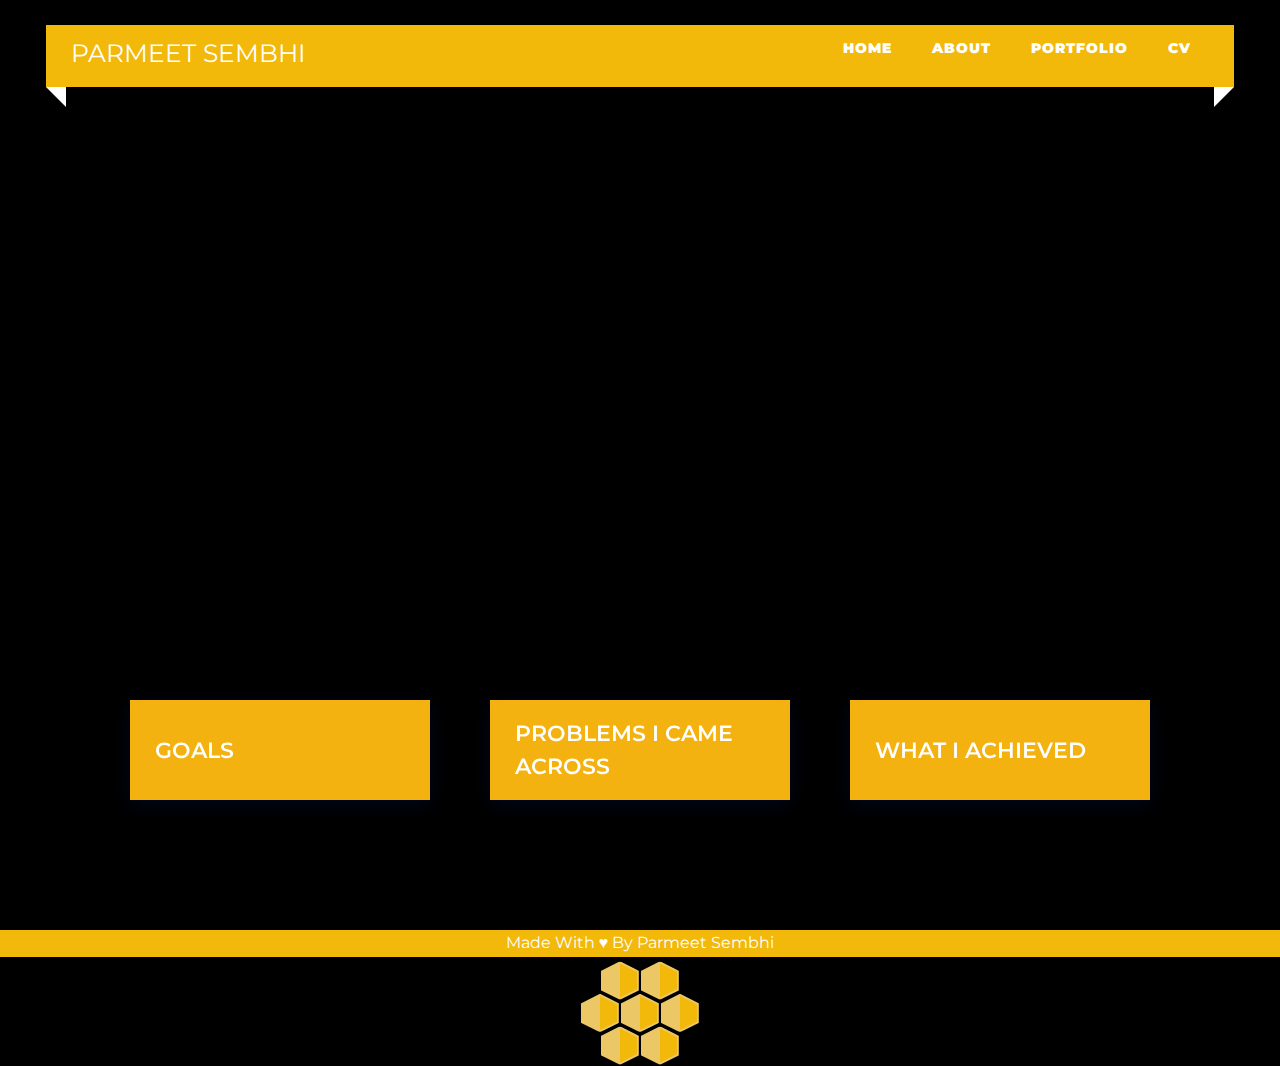
==== portfolio.html @ eb6638fc "this is my first ever commit for website" ====
<html lang="en">

<head>
    <meta charset="UTF-8">
    <meta name="viewport" content="width=device-width, initial-scale=1.0">
    <title>About Me</title>

    <link rel="stylesheet" href="https://stackpath.bootstrapcdn.com/bootstrap/4.5.2/css/bootstrap.min.css">
    <link rel="stylesheet" href="https://fonts.googleapis.com/css2?family=Bebas+Neue&family=Montserrat:wght@300&display=swap">
    <link rel="stylesheet" href="https://use.fontawesome.com/releases/v5.15.1/css/all.css" integrity="sha384-vp86vTRFVJgpjF9jiIGPEEqYqlDwgyBgEF109VFjmqGmIY/Y4HV4d3Gp2irVfcrp" crossorigin="anonymous">
    <link rel="stylesheet" href="https://use.fontawesome.com/releases/v5.15.1/css/all.css" integrity="sha384-vp86vTRFVJgpjF9jiIGPEEqYqlDwgyBgEF109VFjmqGmIY/Y4HV4d3Gp2irVfcrp" crossorigin="anonymous">

    <link rel="stylesheet" href="style.css">
    <link rel="stylesheet" href="project.css">
  

</head>

<body>
    <!----------- nav bar--------->
    <div class="navbar">
        <nav>
            <div class="logo">
                Parmeet Sembhi</div>
            <ul class="menu-area">
                <li><a href="index.html">Home</a></li>
                <li><a href="about.html">About</a></li>
                <li><a href="portfolio.html">Portfolio</a></li>
                <li><a href="cv.html">CV</a></li>

            </ul>
        </nav>
    </div>
    <!------- nav bar--------->

 <!----------------------------- project content-------------------------------->
 <!-- <div class="project-gallery" id="project-gallery">
 <div class="center">
    <input type="radio" checked name="active" id="tab-1">
    <input type="radio" name="active" id="tab-2">
    <input type="radio" name="active" id="tab-3">
    <input type="radio" name="active" id="tab-4">
    <div class="sliders">
      <label for="tab-1"><img src="img/honeycomb shot.jpg"></label>
      <label for="tab-2"><img src="img/honey snips.jpg"></label>
    <label for="tab-3"><img src="img/wellhere.jpg"></label>
    <label for="tab-4"><img src="img/city.jpeg"></label>
  </div>
  <div class="img-card">
    <img src="img/honeycomb shot.jpg">
    <img src="img/honey snips.jpg">
    <img src="img/wellhere.jpg">
    <img src="img/city.jpeg">
  </div>
  </div>
</div> -->

<div style="text-align: center; padding: 50px;" class="videooo">
<video width="1000" height="500" autoplay loop muted>
  <source src="websitevid.mp4" type="video/mp4">
Your browser does not support the video tag.
</video>
</div>



<div class="wrapper">
  <div class="box">
    <div class="front-face">
      <div class="icon">
<i class=""></i></div>
<span>Goals</span>
    </div>
<div class="back-face">
      <span>Goals</span>
      <p><br>
In this project I have attempted to build myself an online brand/ identy and increase my presence in the digital industry. I wanted to showcase the things I have learnt over-time, in a unique style. This project was completed in 2 weeks for an intensive training course</p>
</div>
</div>
<div class="box">
    <div class="front-face">
      <div class="icon">
<i class=""></i></div>
<span>Problems I Came Across</span>
    </div>
<div class="back-face">
      <span>Problems I Came Across</span>
      <p><br>
I faced many problems during this project, including responsiveness of site and resolution of images. The hardest concepts I had to wrap my head around was the honeycomb grid and the projects page. I was very indecisive with the design and that put a dent in my schedule</p>
</div>
</div>
<div class="box">
    <div class="front-face">
      <div class="icon">
<i class=""></i></div>
<span>What I Achieved</span>
    </div>
<div class="back-face">
      <span>What I Achieved</span>
      <p><br>
On this project I learnt how to really prioritise tasks and how to best absorb knowledge to achieve the end result in small time constraints.<br>I believe I really excelled on using HTML and CSS and had immense fun completing this website!</p>
</div>
</div>
</div> 

 <!----------------------------- project content -------------------------------->



 <!-- <section>
   <video id ="slider" autoplay muted loop>
   <source src="first1.mp4" type="video/mp4">
  </video>
  <ul class="navigation">
    <li onclick="videoUrl('first1.mp4')"><img src="img/newhoney.jpg"></li>
    <li onclick="videoUrl('honeycode.mp4')"><img src="thumb2.jpg"></li>
    <li onclick="videoUrl('cvcode.mp4')"><img src="thumb3.jpg"></li>
  </ul>
 </section>

<script type="text/javascript">
function videoUrl(hmmmmmm){
  document.getElementById("slider").src = hmmmmmm;
}
</script> -->

<!-- <div class="container">
  <video src="first1.mp4" class="slider" loop autoplay muted></video>
  <video src="honeycode.mp4" class="slider" loop autoplay muted></video>
  <video src="cvcode.mp4" class="slider" loop autoplay muted>
</div>

<ul>
  <li> <video src="first1.mp4"></video></li>
  <li> <video src="honeycode.mp4"></video></li>
  <li> <video src="cvcode.mp4"></video></li>
</ul> -->

  <!----------------------------- project content -------------------------------->

<!-- footer-->
<footer class="footer">
    Made With ♥ By Parmeet Sembhi
</footer>
<!-- footer-->
<!-- contact links -->
<div class="social" id="sociall">
    <div>
        <a href="https://github.com/Dofassh">
            <div class="button">
                <i class="fab fa-github"></i>
            </div>
        </a>
        <a href="https://codepen.io/Dofassh">
            <div class="button">
                <i class="fab fa-codepen"></i>
            </div>
        </a>
    </div>
    <div>
        <a href="mailto:parmeetsembhi@gmail.com" target="_blank" rel="noopener noreferrer">
            <div class="button">
                <i class=" fa fa-envelope " aria-hidden="true "></i>
            </div>
        </a>
        <a href="index.html">
            <div class="button">
                <i class=" fa fa-home " aria-hidden="true "></i>
            </div>
        </a>
        <a href="cv.html">
            <div class="button">
                <i class=" fas fa-book-open "></i>
            </div>
        </a>
    </div>
    <div>
        <a href="https://discord.gg/7zpSpsk">
            <div class="button ">
                <i class="fab fa-discord"></i>
            </div>
        </a>
        <a href="https://www.linkedin.com/in/parmeet-sembhi-218641112/">
            <div class="button ">
                <i class="fab fa-linkedin-in "></i>
            </div>
        </a>
    </div>
</div>

</html>
---- style.css ----
/*-------Nav bar ----*/

* {
    margin: 0;
    padding: 0;
    outline: 0;
    box-sizing: border-box;
}

body {
    /* background-image: url();
    -webkit-background-size: cover;
    background-size: cover;
    background-position: center center;
    height: 100vh;  */
    /* font-family: poppins; */
    font-family: 'Bebas Neue', cursive;
    font-family: 'Montserrat', sans-serif;
    background-color: #000;
}

.navbar {
    padding-top: 25px;
}

nav {
    position: relative;
    width: calc(100% - 60px);
    margin: 0 auto;
    background: #F2B80A;
    z-index: 1;
    text-align: right;
    padding-right: 2%;
}

.logo {
    width: 25%;
    float: left;
    text-transform: uppercase;
    color: #fff;
    font-size: 25px;
    text-align: left;
    padding: 10px 25px;
}

.menu-area li {
    display: inline-block;
    list-style-type: none;
}

.menu-area a {
    color: #fff;
    font-weight: 900;
    letter-spacing: 1px;
    text-transform: uppercase;
    display: block;
    padding: 8px 18px;
    font-size: 14px;
    line-height: 30px;
    position: relative;
    z-index: 1;
    text-decoration: none;
}

.menu-area a:hover {
    background: #F2B80A;
    color: #fff;
}

nav:before {
    position: absolute;
    content: '';
    border-top: 10px solid #fff;
    border-right: 10px solid #fff;
    border-left: 10px solid transparent;
    border-bottom: 10px solid transparent;
    top: 100%;
    left: 0;
}

nav:after {
    position: absolute;
    content: '';
    border-top: 10px solid #fff;
    border-left: 10px solid #fff;
    border-right: 10px solid transparent;
    border-bottom: 10px solid transparent;
    top: 100%;
    right: 0;
}


/*-------Nav bar ----*/

.videoInsert {
    height: 100%;
    width: 100%;
}


/*-------Honeycomb cells ----*/

.honeycomb {
    display: -webkit-box;
    display: flex;
    flex-wrap: wrap;
    list-style: none;
    -webkit-box-pack: center;
    justify-content: center;
    -webkit-box-align: center;
    align-items: center;
    max-width: 1200px;
    margin: 0 auto;
    padding: 0 auto;
    transform: translate (80px);
}

.honeycomb-cell {
    -webkit-box-flex: 0;
    flex: 0 1 250xp;
    max-width: 250px;
    height: 137.5px;
    margin: 65.4px 12.5px 25px;
    position: relative;
    padding: 0.5em;
    text-align: center;
    z-index: 1;
    box-shadow: 0px 0px 15px 0 rgba(0, 0, 0, 0.1);
}

.honeycomb-cell_img {
    object-fit: cover;
    object-position: center;
    filter: grayscale(100%);
}

.honeycomb-cell_title {
    height: 100%;
    display: -webkit-box;
    display: flex;
    -webkit-box-orient: vertical;
    -webkit-box-direction: normal;
    flex-direction: column;
    -webkit-box-pacl: center;
    justify-content: center;
    -webkit-hyphens: auto;
    hyphens: auto;
    word-break: break-word;
    text-transform: uppercase;
    color: #F2B80A;
    font-weight: 700;
    font-size: 1.75em;
    transition: opacity 350ms;
}

.honeycomb-cell::before,
.honeycomb-cell:after {
    content: '';
}

.honeycomb-cell::before,
.honeycomb-cell:after,
.honeycomb-cell_img {
    top: -50%;
    left: 0;
    width: 100%;
    height: 200%;
    display: block;
    position: absolute;
    -webkit-clip-path: polygon(50% 0%, 100% 25%, 100% 75%, 50% 100%, 0% 75%, 0% 25%);
    clip-path: polygon(50% 0%, 100% 25%, 100% 75%, 50% 100%, 0% 75%, 0% 25%);
    z-index: -1;
}

.honeycomb-cell::before {
    background: #fff;
    transform: scale(1.055);
}

.honeycomb-cell:after {
    background: #111111;
    opacity: 0.7;
    transition: opacity 350ms;
    -webkit-transition: opacity 350ms;
}

.honeycomb-cell:hover .honeycomb-cell_title {
    opacity: 0;
}

.honeycomb-cell:hover.honeycomb-cell_img {
    filter: grayscale(0%);
}

.honeycomb-cell:hover::before {
    background: #F2B80A;
}

.honeycomb-cell:hover::after {
    opacity: 0;
}

.honeycomb_hidden {
    display: none;
    opacity: 0;
    width: 250px;
    margin: 0 12.5px;
}

#honeycomb {
    margin-top: 450px;
    background-color: transparent;
}


/* @import url('https://fonts.googleapis.com/css2?family=Poppins:wght@100;200;300;400;500;600;700;800&display=swap'); */

* {
    box-sizing: border-box;
    margin: 0;
    padding: 0;
}

.honeycomb {
    display: -webkit-box;
    display: flex;
    flex-wrap: wrap;
    list-style: none;
    -webkit-box-pack: center;
    justify-content: center;
    -webkit-box-align: center;
    align-items: center;
    max-width: 1200px;
    margin: 0 auto;
    padding: 0;
    transform: translateY(80px);
}

.honeycomb-cell {
    -webkit-box-flex: 0;
    flex: 0 1 250px;
    max-width: 250px;
    height: 137.5px;
    margin: 65.4px 12.5px 25px;
    position: relative;
    padding: 0.5em;
    text-align: center;
    z-index: 1;
    box-shadow: 0px 0px 15px 0 rgba(0, 0, 0, 0.1);
}

.honeycomb-cell_img {
    object-fit: cover;
    object-position: center;
    filter: grayscale(100%);
}

.honeycomb-cell_title {
    height: 100%;
    display: -webkit-box;
    display: flex;
    -webkit-box-orient: vertical;
    -webkit-box-direction: normal;
    flex-direction: column;
    -webkit-box-pack: center;
    justify-content: center;
    -webkit-hyphens: auto;
    hyphens: auto;
    word-break: break-word;
    text-transform: uppercase;
    color: #fff;
    font-weight: 700;
    font-size: 1.75em;
    transition: opacity 350ms;
}

.honeycomb-cell_title>small {
    font-weight: 300;
    margin-top: 0.25em;
}

.honeycomb-cell::before,
.honeycomb-cell::after {
    content: '';
}

.honeycomb-cell::before,
.honeycomb-cell::after,
.honeycomb-cell_img {
    top: -50%;
    left: 0;
    width: 100%;
    height: 200%;
    display: block;
    position: absolute;
    -webkit-clip-path: polygon(50% 0%, 100% 25%, 100% 75%, 50% 100%, 0% 75%, 0% 25%);
    clip-path: polygon(50% 0%, 100% 25%, 100% 75%, 50% 100%, 0% 75%, 0% 25%);
    z-index: -1;
}

.honeycomb-cell::before {
    background: #F2B80A;
    transform: scale(1.055);
}

.honeycomb-cell::after {
    background: #111111;
    opacity: 0.7;
    transition: opacity 350ms;
    -webkit-transition: opacity 350ms;
}

.honeycomb-cell:hover .honeycomb-cell_title {
    opacity: 0;
}

.honeycomb-cell:hover .honeycomb-cell_img {
    filter: grayscale(0%);
}

.honeycomb-cell:hover::before {
    background: #F2B80A;
}

.honeycomb-cell:hover::after {
    opacity: 0;
}

.honeycomb_Hidden {
    display: none;
    opacity: 0;
    width: 250px;
    margin: 0 12.5px;
}


/****** Responsive *******/

@media (max-width: 550px) {
    .honeycomb-cell {
        margin: 81.25px 10px;
    }
}

@media (min-width: 550px) and (max-width: 825px) {
    .honeycomb-cell:nth-child(3n) {
        margin-right: calc(50% - 125px);
        margin-left: calc(50% - 125px);
    }
    .honeycomb_Hidden:nth-child(3n+5) {
        display: block;
    }
}

@media (min-width: 825px) and (max-width: 1100px) {
    .honeycomb-cell:nth-child(5n+4) {
        margin-left: calc(50% - 275px);
    }
    .honeycomb-cell:nth-child(5n+5) {
        margin-right: calc(50% - 275px);
    }
    .honeycomb_Hidden:nth-child(5n),
    .honeycomb_Hidden:nth-child(5n+3) {
        display: block;
    }
}

@media (min-width: 1100px) {
    .honeycomb-cell:nth-child(7n+5) {
        margin-left: calc(50% - 400px);
    }
    .honeycomb-cell:nth-child(7n+7),
    .honeycomb-cell:nth-child(7n+5):nth-last-child(2) {
        margin-right: calc(50% - 400px);
    }
    .honeycomb_Hidden:nth-child(7n+7),
    .honeycomb_Hidden:nth-child(7n+9),
    .honeycomb_Hidden:nth-child(7n+11) {
        display: block;
    }
}


/*-------Honeycomb cells ----*/


/*-------contact links------*/

.social {
    position: static;
    margin: 0px auto;
    width: 200px;
    display: block;
    display: grid;
    grid-template-columns: auto;
    grid-template-rows: auto auto auto;
    border-radius: 100%; 
}

.social>div {
    position: relative;
    top: 0;
    left: 0;
    display: flex;
    align-items: baseline;
    justify-content: center;
}

.social>div:nth-of-type(1) {
    margin-bottom: -7.5px;
}

.social>div:nth-of-type(3) {
    margin-top: -7.5px;
}

.social>div:nth-of-type(3) {
    position: relative;
    top: 0;
    left: 0;
    display: flex;
    align-items: center;
    justify-content: center;
}

.button {
    position: relative;
    width: 40px;
    height: 40px;
    text-align: center;
}

.button::before {
    content: '';
    display: block;
    position: absolute;
    top: 50%;
    left: 50%;
    width: 96%;
    height: 96%;
    clip-path: polygon(50% 0%, 100% 25%, 100% 75%, 50% 100%, 0% 75%, 0% 25%);
    background-color: #ebc766;
    transition: .2s;
    transform: translate(-50%, -50%) scale(1);
}

i {
    font-size: 19px;
    position: absolute;
    top: 50%;
    left: 50%;
    transform: translate(-50%, -50%);
    color: white;
    z-index: 10;
    transition: .2s;
}

.button::after {
    content: '';
    display: block;
    position: absolute;
    top: 50%;
    left: 50%;
    width: 85%;
    height: 85%;
    clip-path: polygon(50% 0, 100% 25%, 100% 75%, 50% 100%);
    background-color: #F2B80A;
    transition: .2s;
    transform: translate(-50%, -50%) scale(1);
}

social:hover .button:not(:hover)::before,
.social:hover .button:not(:hover)::after {
    transform: translate(-50%, -50%) scale(.85);
}

.button:hover::after,
.button:hover::before {
    transform: translate(-50%, -50%) scale(1.15);
}


/*-------contact links------*/


/* .footer {
    position: absolute;
    left: 10;
    right: 10;
    bottom: 0;
    width: 100%;
    background-color: #F2B80A;
    color: white;
    text-align: center;
    font-family: 'Montserrat', sans-serif;
    margin-top: 100%;
} */


/*-------Footer ----*/

.footer {
    /* clear: both; */
    position: static;
    bottom: 0px;
    width: 100%;
    margin-top: 40px;
    margin-bottom: 4px;
    padding: 0.1%;
    background-color: #F2B80A;
    color: white;
    text-align: center;
    font-family: 'Montserrat', sans-serif;
}


/*-------Footer ----*/


/*---------bits and bobs --------*/

#headerContent {
    width: 100%;
    height: 17%;
    overflow: visible;
    position: sticky;
}


/* video {
    position: inherit;
    min-width: 100%;
    min-height: 100%;
    overflow: visible;
    z-index: -1;
} */

#headerContent p {
    position: absolute;
    text-align: center;
    font-weight: 200;
    font-size: 50px;
    color: white;
    top: 240%;
    left: 20%;
    transform: translate(-50%, -50%);
}

#videoBG {
    position: absolute;
    z-index: -1;
}

@media (min-aspect-ratio: 16/9) {
    #videoBG {
        width: 100%;
        height: auto;
    }
}

@media (max-aspect-ratio: 16/9) {
    #videoBG {
        width: auto;
        height: 100%;
    }
}

#honeycomb {
    padding-bottom: 10%;
}

/*------------typewriter effect------------*/

.line{
    position: relative;
    top: 50%;
    width: 24em;
    margin: 0 auto;
    border-right: 2px solid rgba(255, 255, 255, 0.75);
    font-size: 100%;
    white-space: nowrap;
    overflow: hidden;transform: translateY(-50%);
}
.anim-typewriter{
    animation: typewriter 4s steps(40) 1s 1 normal both,
    blinkTextCursor 500ms steps(40) infinite normal;
}
@keyframes typewriter{
    from{
        width:0;
    }
    to{
        width: 5.9em;
    }
}
@keyframes blinkTextCursor{
    from{
        border-right-color: rgba(255, 255, 255, 0.75);
    }
    to{
        border-right-color: transparent;
    }
}

/*------------typewriter effect------------*/


/*------------card of details about me------------*/

.card-img-top {
    width: 100%;
    height: 16vw;
    object-fit: cover;
    margin: 5px;
    padding-left: 30px;
    padding-right: 30px;
    padding-bottom: 20px;
    padding-top: 10px;
}

.card-img {
    height: 300px;
    width: 100%;
}

.class-body {
    background-color: #fff;
  
}

#cardss {
    margin: 140px 10px;
    padding: auto;
    background-color: rgba(245, 245, 245, 0.05);
    color: #fff;
}

.card {
    margin: 50px;
}


/*-----------card of details about me--------------*/


/*------------jumbontron------------*/

#jumbotronm {
    background-color: coral;
    background-image: url("https://www.azamara.com/sites/default/files/heros/smal5b-traditional-modern-malaysia-hero-1800x1000.jpg");
    background-size: cover;
    opacity: 0.9;
    font-family: 'Reem Kufi', sans-serif;
    color: #F3B210;
    font-weight: 500;
}


/*------------jumbontron------------*/


/*------------carousels------------*/

.carousel {
    width: 65%;
    height: 50%;
    margin: auto;
    object-fit: cover;
    padding: 30px 30px 30px 30px;
    
}

.carousel-inner>.item>img,
.carousel-inner>.item>a>img {
    width: 20%;
    margin: auto;
    height: auto;
    size: 50px;
    object-fit: cover;
    /* overflow: auto; */
}





.carousel-item {
    height: 450px;
    width: 900px;
    position: center;
    
}

.item img {
    object-fit: scale-down;
    top: 0;
    left: 0;
    min-height: 300px;

}


/*------------carousels------------*/
/* .card-columns{
    position: center;
} */

/* .column {
    float: left;
    width: 25%;
  }
  
  /* Clear floats */
  .row:after {
    content: "";
    display: table;
     clear: both;
  }
  
  /* Responsive layout - makes a two column-layout instead of four columns */
  @media screen and (max-width: 900px) {
    .column {
      width: 50%;
    }
  }
  
  /* Responsive layout - makes the two columns stack on top of each other instead of next to each other */
  @media screen and (max-width: 600px) {
    .column {
      width: 100%;
    }
  } */

  /*------------trying to add video------------*/

/* 
  #slider{
      margin: 0;
      padding: 0;
      box-sizing: border-box;
  }

  section{
      position: relative;
      width: 80%;
      height: 50vh;
    
  }
  
.container{
    width: 100%;
    height: 100vh;
    position: relative;
    display: flex;
    justify-content: center;
    align-items: center;
}
video{
    width: 100%;
    height: 100%;
}
  section video{
      position: absolute;
      top: 0;
      left: 0;
      width: 100%;
      height: 100%;
      object-fit: cover;
      
  }
  section.navigation{
      position: absolute;
      bottom: 40px;
      left: 50px;
      transform: translateX(-50%);
      z-index: 100;
      display: flex;
      justify-content: center;
      align-items: center;
  }
  section.navigation li{
      list-style: none;
      cursor:pointer;
      margin: 0 10px;
      border-radius: 4px;
      background: #fff;
      padding: 3px 3px 0;
      opacity: 0.7;
      transition: 0.5s;
  }
  section.navigation li:hover{
opacity: 1; 
  }
  section.navigation li img{
      width: 120px;
      transition: 0.5s;
  }
  section.navigation li img:hover{
      width: 200px;

  } */
/* *{
    margin: 0;
    padding: 0;
    box-sizing: border-box;
}

  .container{
      width: 100%;
      height: 100vh;
      position: relative;
      display: flex;
      justify-content: center;
      align-items: center;
  }
  .container.slider{
      position: absolute;
      top: 0;
      left: 0;
      width: 100%;
      height: 100%;
  }

.container ul{
    position: absolute;
    bottom: 30px;
    left: 50%;
    transform: translateX(-50%);
    display: flex;
    justify-content: center;
    align-items: center;
    z-index: 20;
}

.container ul li{
    list-style: none;
    cursor: pointer;
    margin: 10px ;
}

.container ul li video{
    width: 200px;
    transition: all 0.3s;
}
.container ul li video:hover{
    transform: scale(1.1);


/* } */



 .videooo{
     padding: 30px 30px;
     padding-bottom: 40px;
     margin: 10px;
  }
---- project.css ----
/*------------------------------------project descriptions----------------------------------*/

.wrapper{
  display: grid;
  margin: 5px 100px auto;
  grid-row-gap: 0px;
  grid-template-columns: repeat(auto-fit, minmax(350px, 1fr));
}
@media (max-width: 700px) {
  .wrapper{
    margin: 100px auto;
    
  }
}
.wrapper .box{
  width: 300px;
  margin: 0 auto;
  position: relative;
  perspective: 1000px;
  margin-bottom: 90px;
}
.wrapper .box .front-face{
  background: #F3B210;
  
  height: 100px;
  width: 100%;
  display: flex;
  flex-direction: column;
  justify-content: center;
  box-shadow: 0px 5px 20px 0px rgba(0, 81, 250, 0.1);
  transition: all 0.5s ease;
  
}
.box .front-face .icon{
  height: 30px;
}


.box .front-face span{
  font-size: 22px;
  font-weight: 600;
  text-transform: uppercase;
  position: absolute;
  padding-left: 25px;
  color: #fff;


}

.box .back-face span{
  font-size: 18px;
  font-weight: 600;
  text-transform: uppercase;
  position: absolute;
  text-align: inherit;
  
}
.box .front-face .icon i,
.box .front-face span{
  background: linear-gradient(-135deg, #fff, #fff);
   -webkit-background-clip: text;
   -webkit-text-fill-color: transparent;
  color: #fff;

}
.box .back-face{
  position: absolute;
  top: 0;
  left: 0;
  z-index: 1;
  height: 280px;
  width: 100%;
  padding: 20px;
  color: #fff;
  font-size: 15px;
  opacity: 0;
  transform-style: preserve-3d;
  backface-visibility: hidden;
  background: linear-gradient(-135deg, #ebab08, #F3B210);
  transform: translateY(110px) rotateX(-90deg);
  box-shadow: 0px 5px 20px 0px #fff(0, 81, 250, 0.1);
  transition: all 0.5s ease; 
  
}
.box .back-face p{
  margin-top: 10px;
  margin-bottom: 10px;
  text-align: justify;
}
.box:hover .back-face{
  opacity: 1;
  transform: rotateX(0deg);
  
}
.box:hover .front-face{
  opacity: 0;
  transform: translateY(-110px) rotateX(90deg);
} */ 
/*------------------------------------project descriptions----------------------------------*/

/*------------------------------------project images----------------------------------*/

/* *{
    margin: 0%;
    padding: 0%;
    box-sizing: border-box;
  }

  #project-gallery{
    display: flex;
    height: 80vh;
    text-align: center;
    align-items: center;
    justify-content: center;
    margin: 0%;
  } 
   .center{
    position: relative;
    width: 770px;
    left: -70px;
    perspective: 1200px;
    
  }
  .center .img-card{
    position: relative;
    height: 350px;
    width: 400px;
    transform-style: preserve-3d;
    transition: transform .5s ease-in;
   

  }
  .img-card img{
    position: fixed;
    height: 100%;
    width: 100%;
    object-fit: cover;
    border: 2px solid #F3B210; */
    /* image-rendering: -webkit-optimize-contrast; */
  /* }

  .img-card img:nth-child(1){
    transform: rotateX(-270deg) translateY(-175px);
    transform-origin: top left;
  }
  .img-card img:nth-child(2){
    transform: translateZ(175px);
  }
  .img-card img:nth-child(3){
    transform: rotateX(-90deg) translateY(175px);
    transform-origin: bottom center;
  }
  .img-card img:nth-child(4){
    transform: rotateX(-180deg) translateY(350px) translateZ(175px);
    transform-origin: bottom right;
  }
  #tab-1:checked ~ .img-card{
    transform: rotateX(-90deg);
  }
  #tab-2:checked ~ .img-card{
    transform: rotateX(0deg);
  }
  #tab-3:checked ~ .img-card{
    transform: rotateX(90deg);
  }
  #tab-4:checked ~ .img-card{
    transform: rotateX(180deg);
 
  }
  .sliders{
    position: absolute;
    display: block;
    right: 0;
    top: -30px;
  } */
  /*-------------images on the side in column---------*/
  /* .sliders label{
    height: 98px;
    width: 110px;
    display: flex;
    overflow: hidden;
    cursor: pointer;
    margin: 6px 0;
    border: 2px solid #F3B210;
  }
  .sliders label:nth-child(1){
    margin-top: 0;
  }
  label img{
    height: 100%;
    width: 100%;
    object-fit: cover;
    filter: grayscale(1);
    opacity: .9;
  }
  label img:hover,
  #tab-1:checked ~ .sliders label:nth-child(1) img,
  #tab-2:checked ~ .sliders label:nth-child(2) img,
  #tab-3:checked ~ .sliders label:nth-child(3) img,
  #tab-4:checked ~ .sliders label:nth-child(4) img{
    filter: grayscale(0);
    opacity: 1;
 
  }
  input{
    display: none;
  } */
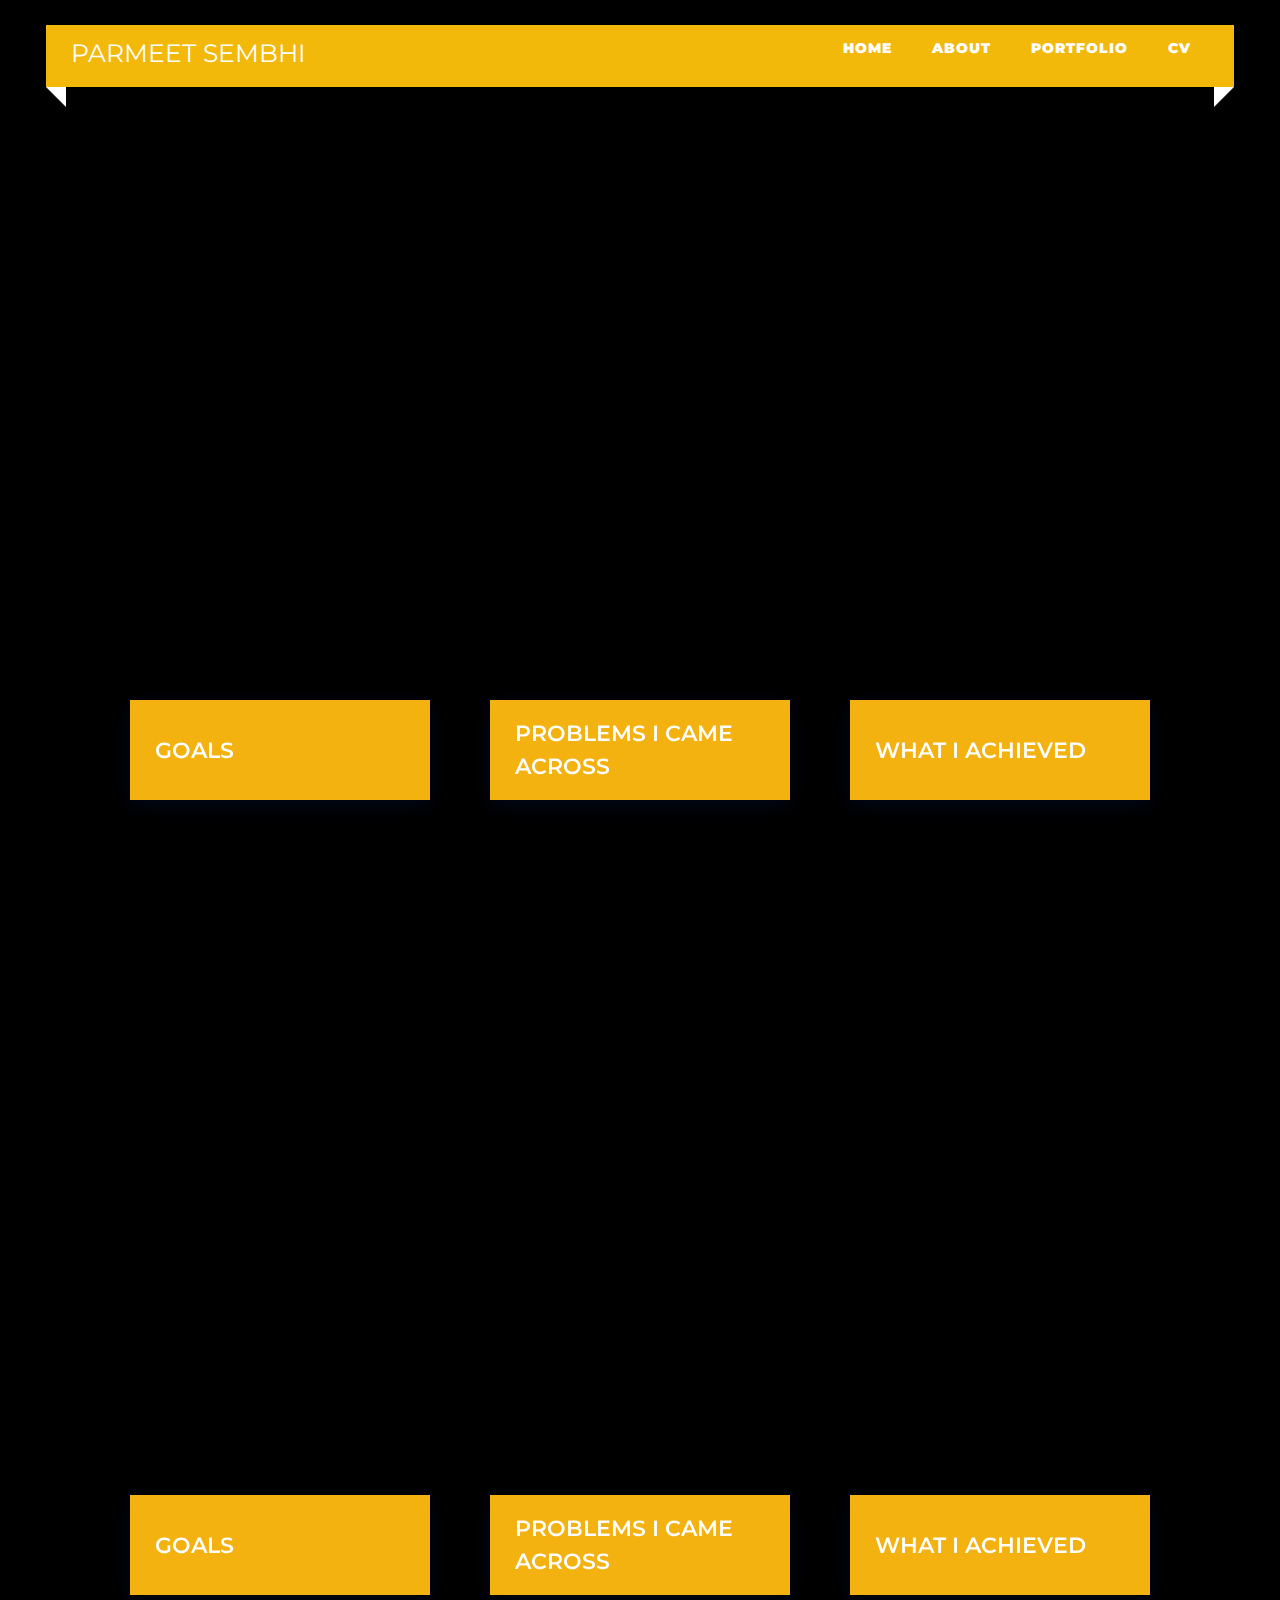
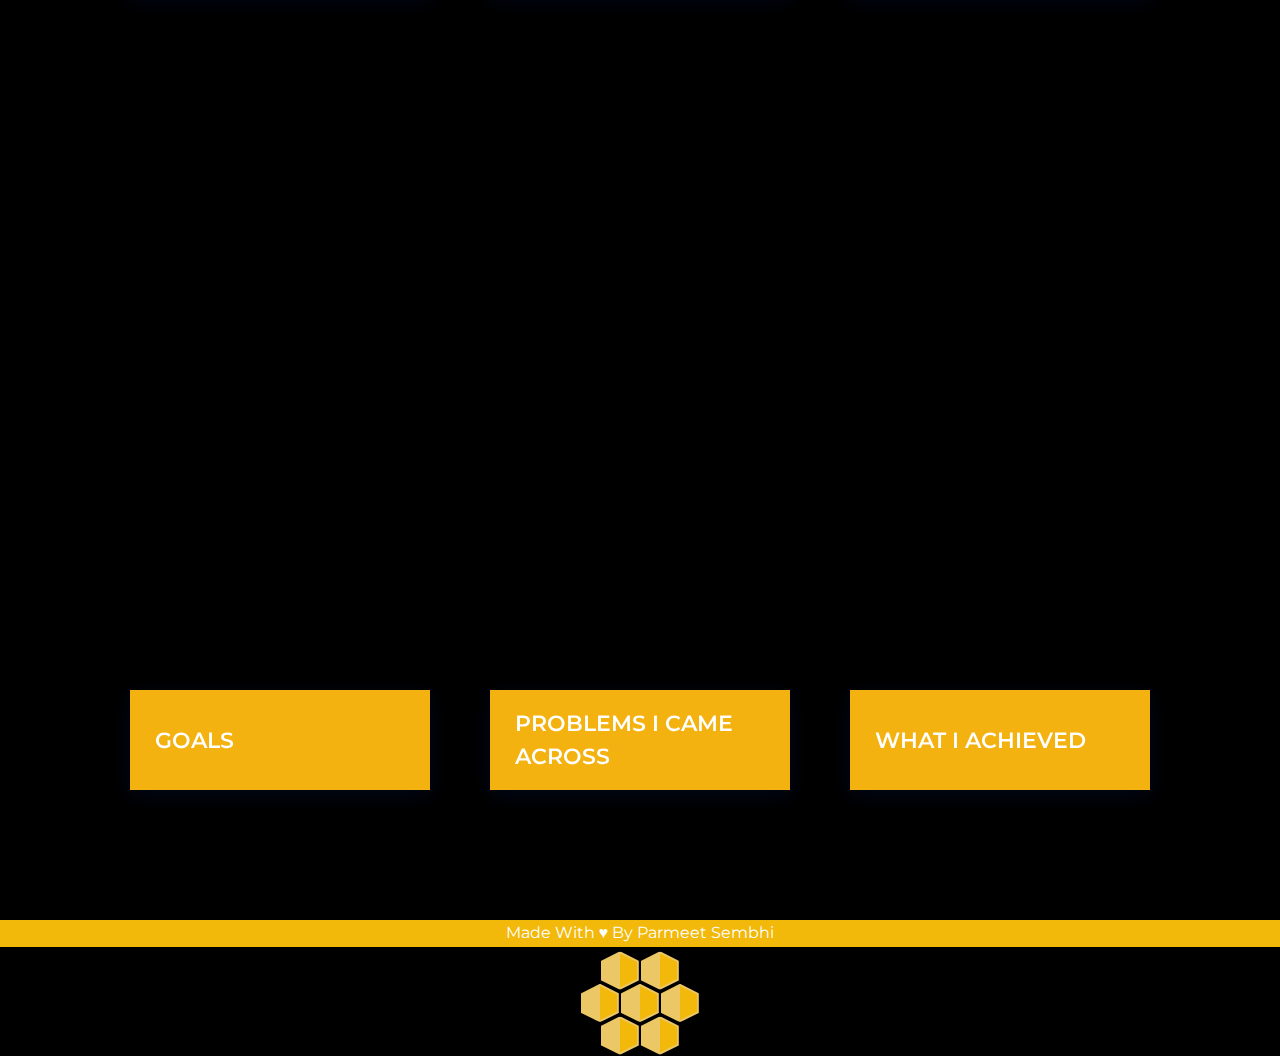
==== commit 2742b555: "Add files via upload" ====
--- a/portfolio.html
+++ b/portfolio.html
@@ -103,6 +103,104 @@
 </div>
 </div> 
 
+
+
+<div style="text-align: center; padding: 50px;" class="videooo">
+    <video width="1000" height="500" autoplay loop muted>
+      <source src="nipsey.mp4" type="video/mp4">
+    Your browser does not support the video tag.
+    </video>
+    </div>
+    
+    
+    
+    <div class="wrapper">
+      <div class="box">
+        <div class="front-face">
+          <div class="icon">
+    <i class=""></i></div>
+    <span>Goals</span>
+        </div>
+    <div class="back-face">
+          <span>Goals</span>
+          <p><br>
+    In this project I attempted to test my Photoshop skills and create a double exposure piece in dedication to Nipsey Hussle. I wanted to challenge myself and explore different uses for photoshop. This project was purely for fun.</p>
+    </div>
+    </div>
+    <div class="box">
+        <div class="front-face">
+          <div class="icon">
+    <i class=""></i></div>
+    <span>Problems I Came Across</span>
+        </div>
+    <div class="back-face">
+          <span>Problems I Came Across</span>
+          <p><br>
+    I mostly had trouble with the outline of the photo in the top layer. There were a lot of whispy hairs in the original photo so I had to have a very steady hand to capture all the fine details. I found it dificult to keep the image resolution high so the quality of the finished piece was not ideal.</p>
+    </div>
+    </div>
+    <div class="box">
+        <div class="front-face">
+          <div class="icon">
+    <i class=""></i></div>
+    <span>What I Achieved</span>
+        </div>
+    <div class="back-face">
+          <span>What I Achieved</span>
+          <p><br>
+    On this project I learnt how to implement double exposure to my work and can now carry these skills into new projects. </p>
+    </div>
+    </div>
+    </div> 
+
+
+    <div style="text-align: center; padding: 50px;" class="videooo">
+        <video width="1000" height="500" autoplay loop muted>
+          <source src="malaysia.mp4" type="video/mp4">
+        Your browser does not support the video tag.
+        </video>
+        </div>
+        
+        
+        
+        <div class="wrapper">
+          <div class="box">
+            <div class="front-face">
+              <div class="icon">
+        <i class=""></i></div>
+        <span>Goals</span>
+            </div>
+        <div class="back-face">
+              <span>Goals</span>
+              <p><br>
+        In this project I worked as part of a team and had to create one page deciated to a chosen holiday destination (I chose Malaysia) and incorporate this onto the joint website. The goal was to achieve a uniform and cohesive website in 3 hours without discussing style or content.</p>
+        </div>
+        </div>
+        <div class="box">
+            <div class="front-face">
+              <div class="icon">
+        <i class=""></i></div>
+        <span>Problems I Came Across</span>
+            </div>
+        <div class="back-face">
+              <span>Problems I Came Across</span>
+              <p><br>
+        The most problematic thing I came across was commiting my work to github in a colab project. As me and the team members had never used Github before it took an excessive amount of time to get everyones code up and running. Through trial and error my code was accidently deleted and I then had to restart.</p>
+        </div>
+        </div>
+        <div class="box">
+            <div class="front-face">
+              <div class="icon">
+        <i class=""></i></div>
+        <span>What I Achieved</span>
+            </div>
+        <div class="back-face">
+              <span>What I Achieved</span>
+              <p><br>
+        Even though my code had been deleted, I still managed to meet the deadline and produce a decent webpage for our joint project. showcasing what I learnt from the previous lessons. I believe we succesfully achieved the brief. This project highlighted the fact that I need to learn more about the do's and dont's of Github.</p>
+        </div>
+        </div>
+        </div> 
  <!----------------------------- project content -------------------------------->
 
 
--- a/style.css
+++ b/style.css
@@ -681,9 +681,6 @@
 }
 
 
-
-
-
 .carousel-item {
     height: 450px;
     width: 900px;
